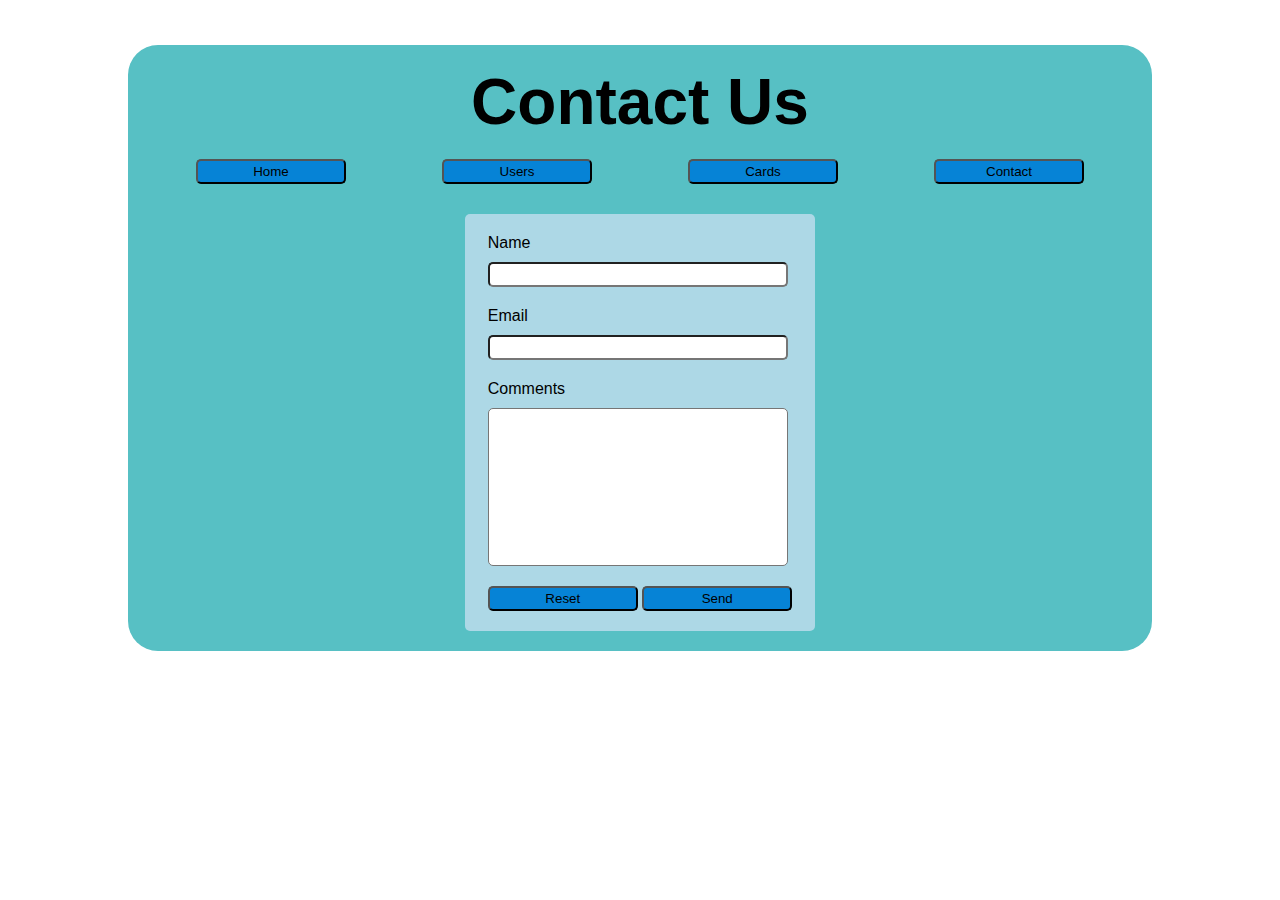
==== pages/contact.html @ d6c855a5 ":sparkles: Feat:  Index and contact pages created" ====
<!DOCTYPE html>
<html lang="en">
<head>
    <meta charset="UTF-8">
    <meta http-equiv="X-UA-Compatible" content="IE=edge">
    <meta name="viewport" content="width=device-width, initial-scale=1.0">
    <title>Contact -- First Check Point of React Skill Factory by Avalith</title>
    <link rel="stylesheet" href="../styles/styles.css">
    <link rel="stylesheet" href="../styles/contact.css">
    <script src="../scripts/contact.js"></script>    
</head>
<body>
    <div class="mainContainer">
        <h1 class="pageTitle">Contact Us</h1>
        <div class="navBar">
            <button><a href="../index.html">Home</a></button>
            <button><a href="./users.html">Users</a></button>
            <button><a href="./cards.html">Cards</a></button>
            <button><a href="./contact.html">Contact</a></button>
        </div>    
        <div class="contactForm">
            <form id="contactForm" action="">
                <label for="name">Name</label>
                <input type="text" name="name" value="" id="contactFormName">
                <label for="email">Email</label>
                <input type="email" name="email" id="contactFormEmail" onblur="validateEmail();">
                <label for="comments">Comments</label>
                <textarea name="comments" id="contactFormComments" cols="30" rows="10"></textarea>  
                <button id="contactFormReset" onclick="return(formReset());">Reset</button>  
                <button id="contactFormSend" onclick="return(sendForm());">Send</button> 
            </form>
        </div>


    </div>
    
</body>

</html>
---- styles/styles.css ----
/* Estilos generales */
*{
    margin: 0;
    padding: 0;
    box-sizing: border-box;
    font-family:'Franklin Gothic Medium', 'Arial Narrow', Arial, sans-serif ;
}
a, a:hover, a:visited{
    text-decoration: none;
    color: black;
}
.mainContainer{
    display: flex;
    width: 80vw;
    padding: 20px;
    flex-wrap: wrap;
    justify-content: center;
    align-content: center;
    margin-left: 10vw;
    margin-top: 5vh;
    background-color: rgb(87, 192, 196);
    border-radius: 30px;
}
.navBar{
    display: flex;
    width: 100%;
    justify-content: space-around;
    align-items: flex-start;
    margin-bottom: 30px;
}
button{
    border-radius: 5px;
    padding: 3px;
    width: 150px;
    background-color: rgb(6, 131, 214);
    cursor: pointer;
}
button:hover, .currentSection{
    background-color: blue;
}
.pageTitle{
    margin-bottom: 20px;
    font-size: 5vw;
}
/* Estilos especificos para la pagina index */
.intro{

    justify-content: center;
    align-items: center;
    text-align: center;

}
.intro h2{
    margin-top: 20px;
}
.intro p{
    text-decoration:none;
}
.devsList{
    margin-top: 20px;
    list-style:none;
}
---- styles/contact.css ----
/* Estilos especificos para la pagina del formulario de contacto */
.contactForm{
    display: flex;
    align-content: center;
    justify-content: center;
    width: 350px;
    padding: 20px;
    background-color: lightblue;
    border-radius: 5px;
}
input, textarea{
    display: flex;
    width: 300px;
    border-radius: 5px;
    resize: none;
    margin-bottom: 20px;
    margin-top: 10px;
    padding: 3px;
}
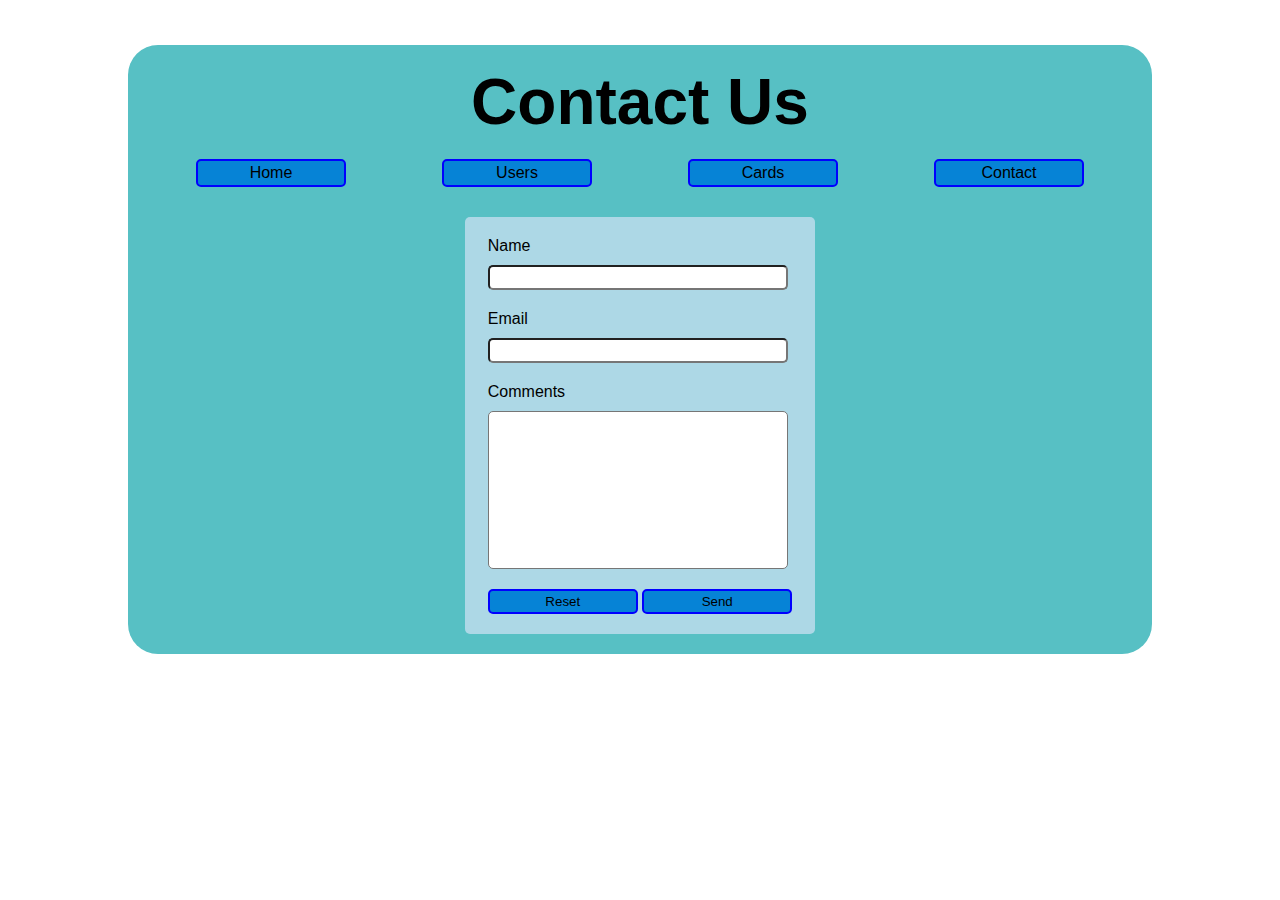
==== commit 879d81e7: ":rocket: Feat: nav-bar and contact form improved" ====
--- a/pages/contact.html
+++ b/pages/contact.html
@@ -13,12 +13,12 @@
     <div class="mainContainer">
         <h1 class="pageTitle">Contact Us</h1>
         <div class="navBar">
-            <button><a href="../index.html">Home</a></button>
-            <button><a href="./users.html">Users</a></button>
-            <button><a href="./cards.html">Cards</a></button>
-            <button><a href="./contact.html">Contact</a></button>
+            <a class="button" href="../index.html">Home</a> 
+            <a class="button" href="./pages/users.html">Users</a> 
+            <a class="button" href="./pages/cards.html">Cards</a> 
+            <a class="button" href="./pages/contact.html">Contact</a> 
         </div>    
-        <div class="contactForm">
+        <div class="contactForm" id="contactForm">
             <form id="contactForm" action="">
                 <label for="name">Name</label>
                 <input type="text" name="name" value="" id="contactFormName">
@@ -26,8 +26,8 @@
                 <input type="email" name="email" id="contactFormEmail" onblur="validateEmail();">
                 <label for="comments">Comments</label>
                 <textarea name="comments" id="contactFormComments" cols="30" rows="10"></textarea>  
-                <button id="contactFormReset" onclick="return(formReset());">Reset</button>  
-                <button id="contactFormSend" onclick="return(sendForm());">Send</button> 
+                <button class="button" id="contactFormReset" onclick="return(formReset());">Reset</button>  
+                <button class="button" id="contactFormSend" onclick="return(sendForm());">Send</button> 
             </form>
         </div>
 
--- a/styles/styles.css
+++ b/styles/styles.css
@@ -28,15 +28,26 @@
     align-items: flex-start;
     margin-bottom: 30px;
 }
-button{
+.button{
     border-radius: 5px;
     padding: 3px;
     width: 150px;
     background-color: rgb(6, 131, 214);
     cursor: pointer;
+    border: 2px solid blue;
+    text-rendering: auto;
+    letter-spacing: normal;
+    word-spacing: normal;
+    line-height: normal;
+    text-transform: none;
+    text-indent: 0px;
+    text-shadow: none;
+    display: inline-block;
+    text-align: center;
+    align-items: flex-start;    
 }
-button:hover, .currentSection{
-    background-color: blue;
+.button:hover{
+    background-color: rgb(53, 33, 240); ;
 }
 .pageTitle{
     margin-bottom: 20px;
